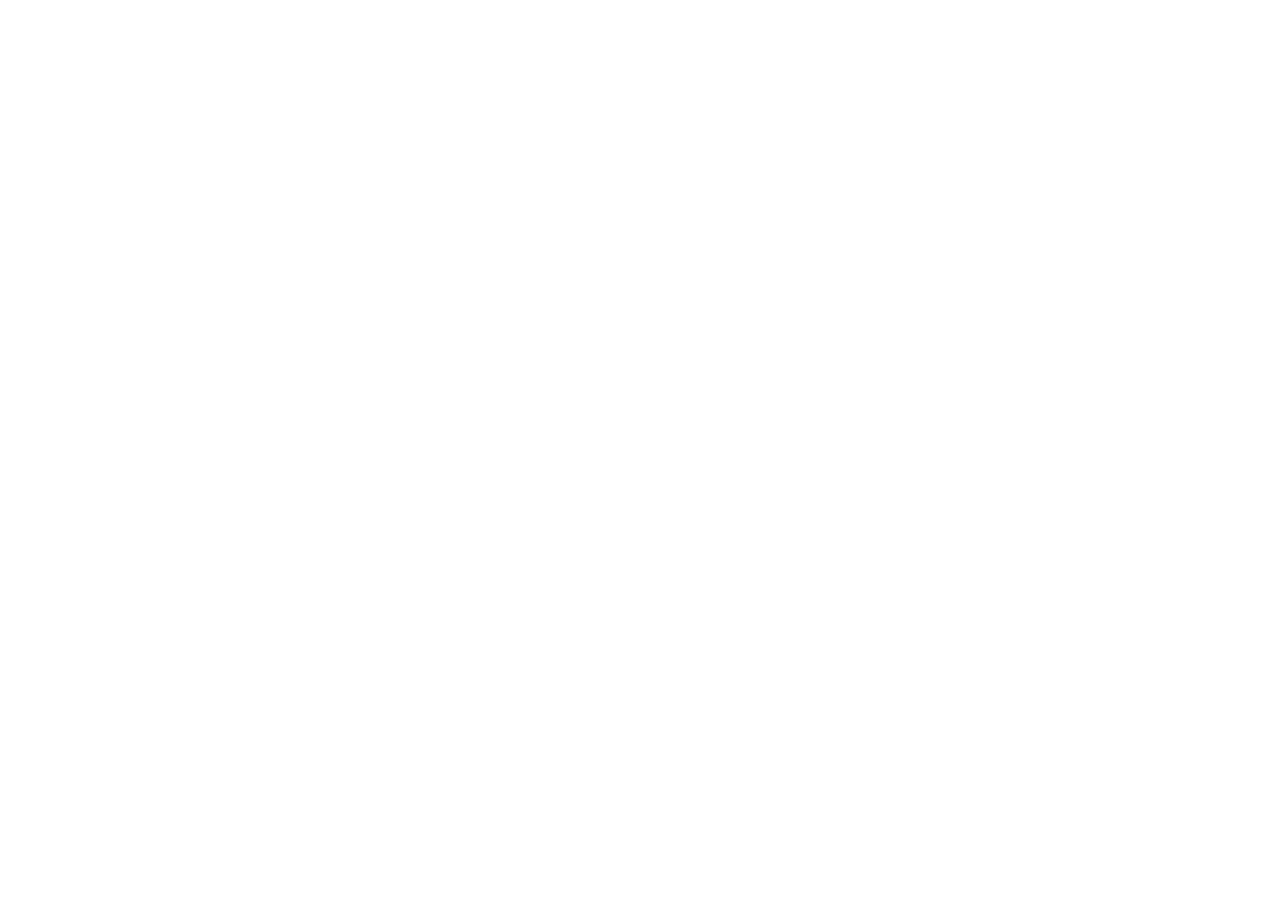
==== index.html @ b6c13cb3 "Intial commit" ====
<!DOCTYPE html>
<html lang="en">
<head>
    <meta charset="UTF-8">
    <meta name="viewport" content="width=device-width, initial-scale=1.0">
    <title>Document</title>
</head>
<body>
    
</body>
</html>
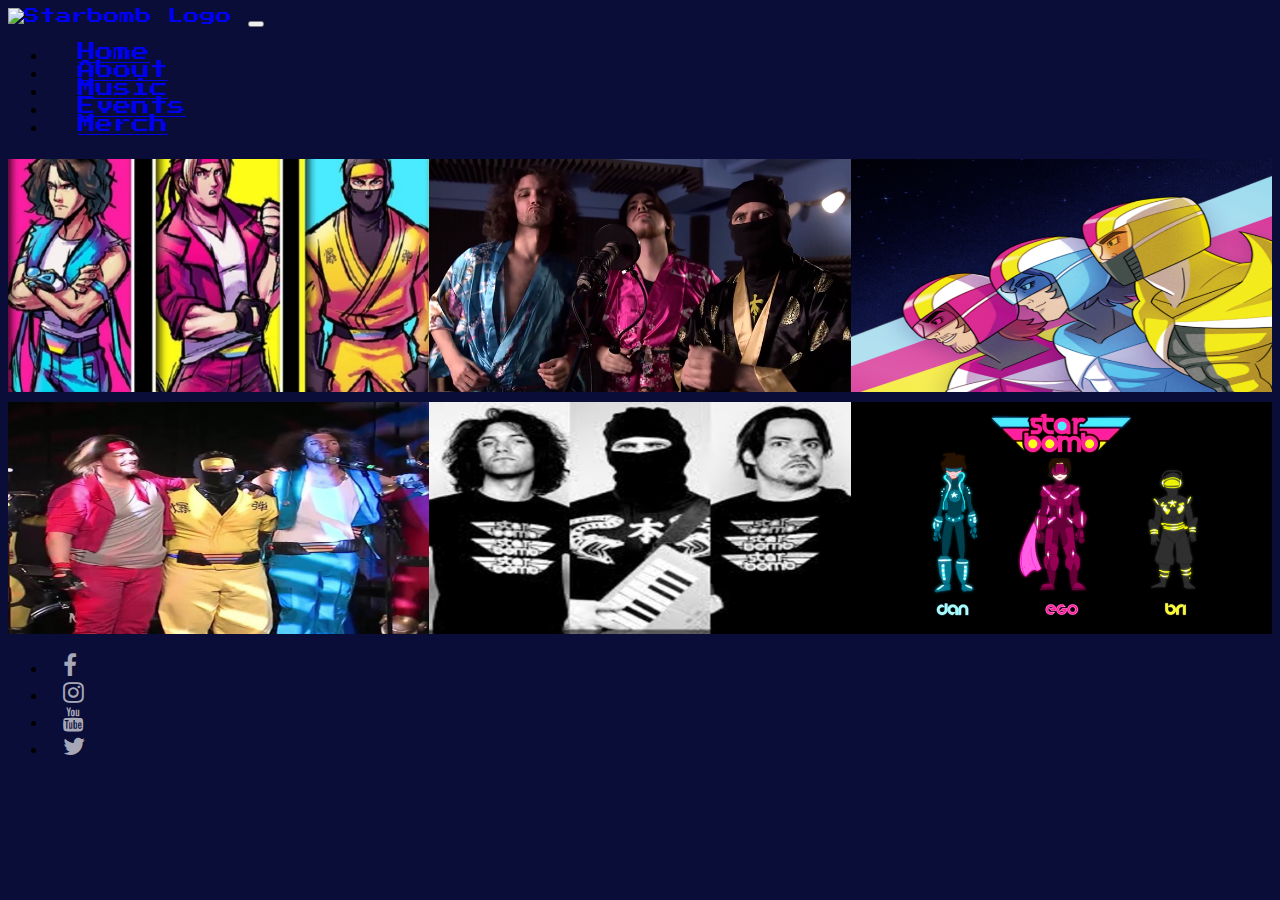
==== commit 468247c1: "Homepage gallery added and responsive" ====
--- a/index.html
+++ b/index.html
@@ -3,9 +3,58 @@
 <head>
     <meta charset="UTF-8">
     <meta name="viewport" content="width=device-width, initial-scale=1.0">
-    <title>Document</title>
+    <link rel="stylesheet" href="https://cdn.jsdelivr.net/npm/bootstrap@4.5.3/dist/css/bootstrap.min.css" integrity="sha384-TX8t27EcRE3e/ihU7zmQxVncDAy5uIKz4rEkgIXeMed4M0jlfIDPvg6uqKI2xXr2" crossorigin="anonymous">
+    <link href="https://maxcdn.bootstrapcdn.com/font-awesome/4.6.3/css/font-awesome.min.css" rel="stylesheet" type="text/css">
+    <link rel="stylesheet" href="assets/css/style.css">
+    
+
+    <title>Starbomb - Home</title>
 </head>
+
 <body>
-    
+
+<nav class="navbar navbar-dark bg-dark navbar-expand-md sticky-top " >
+    <a class="navbar-brand"  href="index.html"> <img src="assets/images/starbomb-logo-2.png" alt="Starbomb Logo" style="width:144px;height:117px;"></a>
+    <button class="navbar-toggler" data-toggle="collapse" data-target="#navMenu"><span class="navbar-toggler-icon"></span></button>
+    <div class="collapse navbar-collapse " id="navMenu">  
+        <ul class="navbar-nav ml-auto">
+            <li class="nav-item"> <a class="nav-link" href="index.html"> Home </a> </li>
+	        <li class="nav-item"> <a class="nav-link" href="about.html"> About </a> </li>
+	        <li class="nav-item"> <a class="nav-link" href="music.html"> Music </a> </li>
+	        <li class="nav-item"> <a class="nav-link" href="events.html"> Events </a> </li>
+	        <li class="nav-item"> <a class="nav-link" href="merch.html"> Merch </a> </li>
+        </ul>
+    </div>     
+</nav>
+
+<section id="gallery">
+    <img src="assets/images/starbomb-band-1.jpg" alt="Starbomb band image 1"> 
+    <img src="assets/images/starbomb-band-2.jpg" alt="Starbomb band image 2">
+    <img src="assets/images/starbomb-band-3.jpg" alt="Starbomb band image 3">
+    <img src="assets/images/starbomb-band-4.jpg" alt="Starbomb band image 4">
+    <img src="assets/images/starbomb-band-5.jpg" alt="Starbomb band image 5">
+    <img src="assets/images/starbomb-band-6.jpg" alt="Starbomb band image 6">  
+</section>
+
+<footer class="navbar navbar-dark bg-dark navbar-expand-md fixed-bottom text-center">
+
+<ul class=" list-inline social-links mx-auto">
+    <li class="list-inline-item nav-item"><a class="nav-item" target="_blank" href="https://www.facebook.com/starbombband/"><i class="fa fa-facebook" aria-hidden="true" ></i>
+        <span class="sr-only">Facebook</span></a></li>
+    <li class="list-inline-item nav-item"><a target="_blank" href="https://www.instagram.com/starbombband/"><i class="fa fa-instagram" aria-hidden="true" ></i>
+        <span class="sr-only">Instagram</span></a></li>
+    <li class="list-inline-item nav-item"><a target="_blank" href="https://www.youtube.com/user/egoraptor"><i class="fa fa-youtube" aria-hidden="true" ></i>
+        <span class="sr-only">YouTube</span></a></li>
+    <li class="list-inline-item nav-item"><a target="_blank" href="https://twitter.com/starbomb"><i class="fa fa-twitter" aria-hidden="true" ></i>
+        <span class="sr-only">Twitter</span></a></li>
+</ul>
+
+</footer>
+
+
+<script src="https://code.jquery.com/jquery-3.5.1.slim.min.js" integrity="sha384-DfXdz2htPH0lsSSs5nCTpuj/zy4C+OGpamoFVy38MVBnE+IbbVYUew+OrCXaRkfj" crossorigin="anonymous"></script>
+<script src="https://cdn.jsdelivr.net/npm/bootstrap@4.5.3/dist/js/bootstrap.bundle.min.js" integrity="sha384-ho+j7jyWK8fNQe+A12Hb8AhRq26LrZ/JpcUGGOn+Y7RsweNrtN/tE3MoK7ZeZDyx" crossorigin="anonymous"></script>
 </body>
+
+
 </html>--- a/assets/css/style.css
+++ b/assets/css/style.css
@@ -0,0 +1,71 @@
+@import url('https://fonts.googleapis.com/css2?family=Press+Start+2P&display=swap');
+
+/* Navbar styling */
+
+.nav-link {
+font-family: 'Press Start 2P', cursive , sans-serif;
+margin: 30px 30px;
+font-size: large;
+}
+
+/* Body styling */
+
+html body {
+background-color:#0a0d38;
+font-family: 'Press Start 2P', cursive , sans-serif;
+}
+
+body{
+padding-bottom: 95px;
+}
+
+/* Footer styling */
+
+footer {
+clear: both;
+position: relative;
+}
+
+.social-links {
+padding-bottom: 15px;
+}
+
+.social-links li a {
+margin:15px;
+font-size: x-large;
+color: #fafafaad;
+}
+
+/* Home Gallery styling*/
+#gallery{
+clear: both;
+column-count: 3;
+line-height: 0;
+column-gap: 0;
+}
+
+#gallery img{
+margin-top: 10px;
+width: 100%;
+height: 100%;
+}
+
+/*Gallery screensize response*/
+
+@media screen and (max-width: 1396px){
+body{
+padding-bottom: 95px;
+}
+}
+
+@media screen and (max-width:943px) {
+#gallery{
+column-count: 2;
+}
+}
+
+@media screen and (max-width:800px) {
+#gallery{
+column-count: 1;
+}
+}
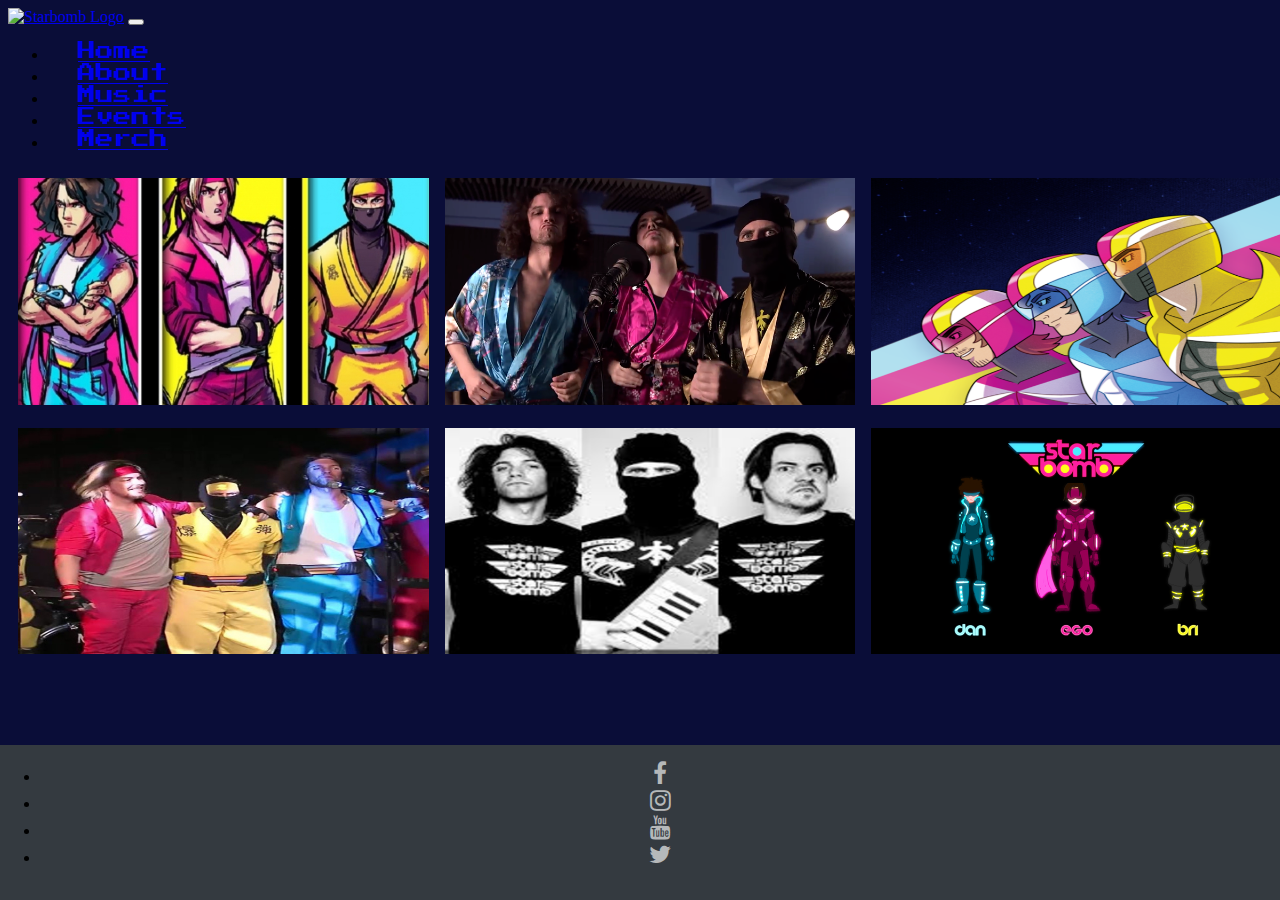
==== commit 1324739b: "Responsive elements refind for index,about,music and event pages for desktop, tablet and mobile disp" ====
--- a/index.html
+++ b/index.html
@@ -6,14 +6,14 @@
     <link rel="stylesheet" href="https://cdn.jsdelivr.net/npm/bootstrap@4.5.3/dist/css/bootstrap.min.css" integrity="sha384-TX8t27EcRE3e/ihU7zmQxVncDAy5uIKz4rEkgIXeMed4M0jlfIDPvg6uqKI2xXr2" crossorigin="anonymous">
     <link href="https://maxcdn.bootstrapcdn.com/font-awesome/4.6.3/css/font-awesome.min.css" rel="stylesheet" type="text/css">
     <link rel="stylesheet" href="assets/css/style.css">
-    
 
     <title>Starbomb - Home</title>
 </head>
 
 <body>
 
-<nav class="navbar navbar-dark bg-dark navbar-expand-md sticky-top " >
+<!-- Top navigation bar with links and band logo -->
+<nav class="navbar navbar-dark bg-dark navbar-expand-md navbar-static-top " >
     <a class="navbar-brand"  href="index.html"> <img src="assets/images/starbomb-logo-2.png" alt="Starbomb Logo" style="width:144px;height:117px;"></a>
     <button class="navbar-toggler" data-toggle="collapse" data-target="#navMenu"><span class="navbar-toggler-icon"></span></button>
     <div class="collapse navbar-collapse " id="navMenu">  
@@ -27,16 +27,18 @@
     </div>     
 </nav>
 
-<section id="gallery">
-    <img src="assets/images/starbomb-band-1.jpg" alt="Starbomb band image 1"> 
-    <img src="assets/images/starbomb-band-2.jpg" alt="Starbomb band image 2">
-    <img src="assets/images/starbomb-band-3.jpg" alt="Starbomb band image 3">
-    <img src="assets/images/starbomb-band-4.jpg" alt="Starbomb band image 4">
-    <img src="assets/images/starbomb-band-5.jpg" alt="Starbomb band image 5">
-    <img src="assets/images/starbomb-band-6.jpg" alt="Starbomb band image 6">  
+<!-- Homepage gallery -->
+<section class="row" id="gallery">
+    <img class="col" src="assets/images/starbomb-band-1.jpg" alt="Starbomb band image 1"> 
+    <img class="col" src="assets/images/starbomb-band-2.jpg" alt="Starbomb band image 2">
+    <img class="col" src="assets/images/starbomb-band-3.jpg" alt="Starbomb band image 3">
+    <img class="col" src="assets/images/starbomb-band-4.jpg" alt="Starbomb band image 4">
+    <img class="col" src="assets/images/starbomb-band-5.jpg" alt="Starbomb band image 5">
+    <img class="col" src="assets/images/starbomb-band-6.jpg" alt="Starbomb band image 6">  
 </section>
 
-<footer class="navbar navbar-dark bg-dark navbar-expand-md fixed-bottom text-center">
+<!-- Footer navbar w/ social links -->
+<footer  >
 
 <ul class=" list-inline social-links mx-auto">
     <li class="list-inline-item nav-item"><a class="nav-item" target="_blank" href="https://www.facebook.com/starbombband/"><i class="fa fa-facebook" aria-hidden="true" ></i>
@@ -52,6 +54,7 @@
 </footer>
 
 
+<!-- Javascript import for bootstrap elements -->
 <script src="https://code.jquery.com/jquery-3.5.1.slim.min.js" integrity="sha384-DfXdz2htPH0lsSSs5nCTpuj/zy4C+OGpamoFVy38MVBnE+IbbVYUew+OrCXaRkfj" crossorigin="anonymous"></script>
 <script src="https://cdn.jsdelivr.net/npm/bootstrap@4.5.3/dist/js/bootstrap.bundle.min.js" integrity="sha384-ho+j7jyWK8fNQe+A12Hb8AhRq26LrZ/JpcUGGOn+Y7RsweNrtN/tE3MoK7ZeZDyx" crossorigin="anonymous"></script>
 </body>
--- a/assets/css/style.css
+++ b/assets/css/style.css
@@ -1,71 +1,253 @@
 @import url('https://fonts.googleapis.com/css2?family=Press+Start+2P&display=swap');
 
 /* Navbar styling */
-
 .nav-link {
-font-family: 'Press Start 2P', cursive , sans-serif;
-margin: 30px 30px;
-font-size: large;
+    font-family: 'Press Start 2P', cursive , sans-serif;
+    margin: 30px 30px;
+    font-size: large;
 }
 
 /* Body styling */
-
 html body {
-background-color:#0a0d38;
-font-family: 'Press Start 2P', cursive , sans-serif;
-}
-
-body{
-padding-bottom: 95px;
+    background-color:#0a0d38;
+}
+
+.title-name{
+    font-family: 'Press Start 2P', cursive , sans-serif;
+    color: #fafafaad;
+    text-align: center;
+    padding: 20px;
+    height: 10%;
+}
+
+.about-text{
+    line-height: 1;
+    font-family: 'Press Start 2P', cursive , sans-serif;
+    color: #fafafaad;
+    text-align: center;
+    word-spacing: 1px;
+    display: inline-block;
+    margin:10px;
 }
 
 /* Footer styling */
-
 footer {
-clear: both;
-position: relative;
-}
-
+    position:fixed;
+    clear: both;
+    left: 0;
+    bottom: 0;
+    width: 100%;
+    background-color:#343a40;
+    text-align: center;
+}
+
+/*Link Styling*/
 .social-links {
-padding-bottom: 15px;
+    padding-bottom: 15px;
 }
 
 .social-links li a {
-margin:15px;
-font-size: x-large;
-color: #fafafaad;
+    margin:15px;
+    font-size: x-large;
+    color: #fafafaad;
+}
+
+#music-links a{
+    display: flex;
+    justify-content: center;
+    font-family: 'Press Start 2P', cursive , sans-serif;
+    margin:70px;
+    font-size: x-large;
+    color: #fafafaad;
+}
+
+#music-links a i {
+    margin: 10px;
+    font-size: xxl;
+    
 }
 
 /* Home Gallery styling*/
 #gallery{
-clear: both;
-column-count: 3;
-line-height: 0;
-column-gap: 0;
+    clear: both;
+    column-count: 3;
+    line-height: 1;
+    padding-bottom: 4%;
 }
 
 #gallery img{
-margin-top: 10px;
-width: 100%;
-height: 100%;
-}
-
-/*Gallery screensize response*/
-
-@media screen and (max-width: 1396px){
-body{
-padding-bottom: 95px;
-}
-}
-
-@media screen and (max-width:943px) {
-#gallery{
-column-count: 2;
-}
-}
-
-@media screen and (max-width:800px) {
-#gallery{
-column-count: 1;
-}
-}
+    margin: 10px;
+    width: 100%;
+    height: 100%;
+
+}
+
+/* About Gallery styling*/
+#about-photo{
+    clear: both;
+    column-count: 3;
+    line-height: 0;
+    column-gap: 0;
+
+}
+
+#about-photo img{
+    clear: both;
+    margin-top: 10px;
+    width: 100%;
+    height: 60%;
+}
+
+#music-video{
+    padding-top: 35px;
+    padding-bottom: 35px;
+}
+
+/*Form Styling*/
+.form-text{
+    text-align: center;
+    font-family: 'Press Start 2P', cursive , sans-serif;
+    color: #fafafaad;
+    padding-top: 30px;
+
+}
+
+.buffer{ 
+    clear: both;
+    margin-top:30px;
+    margin-bottom: 30px;
+}
+
+.form-layout{
+    height: 80%;
+    width: 60%;
+    margin-right: 20%;
+    margin-left: 20%;
+    padding-bottom:5%;
+}
+
+/*Merch page styling*/
+.merch-image{
+    max-width: 60%;
+} 
+
+/*Merch select styling*/
+
+select, .buy-button {
+display: inline-block;
+font-size: medium;
+font-family: 'Press Start 2P', cursive , sans-serif;
+color: #000000;
+width:20%;
+max-width:20%;
+box-sizing: border-box;
+border: 1px solid #aaa;
+border-radius: .5em;
+-moz-appearance: none;
+-webkit-appearance: none;
+appearance: none;
+}
+
+
+/*Screensize response*/
+
+@media screen and (min-width: 770px){
+
+#merch-layout{
+    column-count: 6;
+}
+
+}
+
+@media screen and (max-width:769px) {
+#gallery {
+    column-count: 3;
+    margin: 20px;
+    display: inline-block;
+}
+
+#gallery img{
+    margin: 10px;
+    width: 100%;
+    height: 100%;
+
+}
+
+#music-video{
+    column-count: 2;
+}
+
+#music-video iframe {
+    height: 70%;
+    padding-bottom: 10px;
+}
+
+.form-layout{
+    height: 80%;
+    width: 60%;
+    margin-right: 20%;
+    margin-left: 20%;
+    padding-bottom:7%;
+}
+
+
+#merch-layout{
+    column-count: 2;
+}
+
+
+
+/*select{
+    column-count: 1;
+}*/
+
+.about-text{
+    margin-bottom: 10px;
+}
+
+
+
+
+}
+
+@media screen and (max-width:480px) {
+#gallery {
+    column-count: 1;
+    margin-left: 10px;
+    display: inline-block;
+    padding-bottom: 20%;
+}
+
+#gallery img{
+    margin: 10px;
+    width: 100%;
+    height: 100%;
+
+}
+
+.about-text{
+    padding-bottom: 20%;
+}
+
+#music-video{
+    column-count: 1;
+}
+
+#music-video iframe {
+    height: 70%;
+    padding-bottom: 10px;
+}
+
+.form-layout{
+    height: 80%;
+    width: 60%;
+    margin-right: 20%;
+    margin-left: 20%;
+    padding-bottom:15%;
+}
+
+#merch-layout{
+    column-count: 2;
+}
+
+}
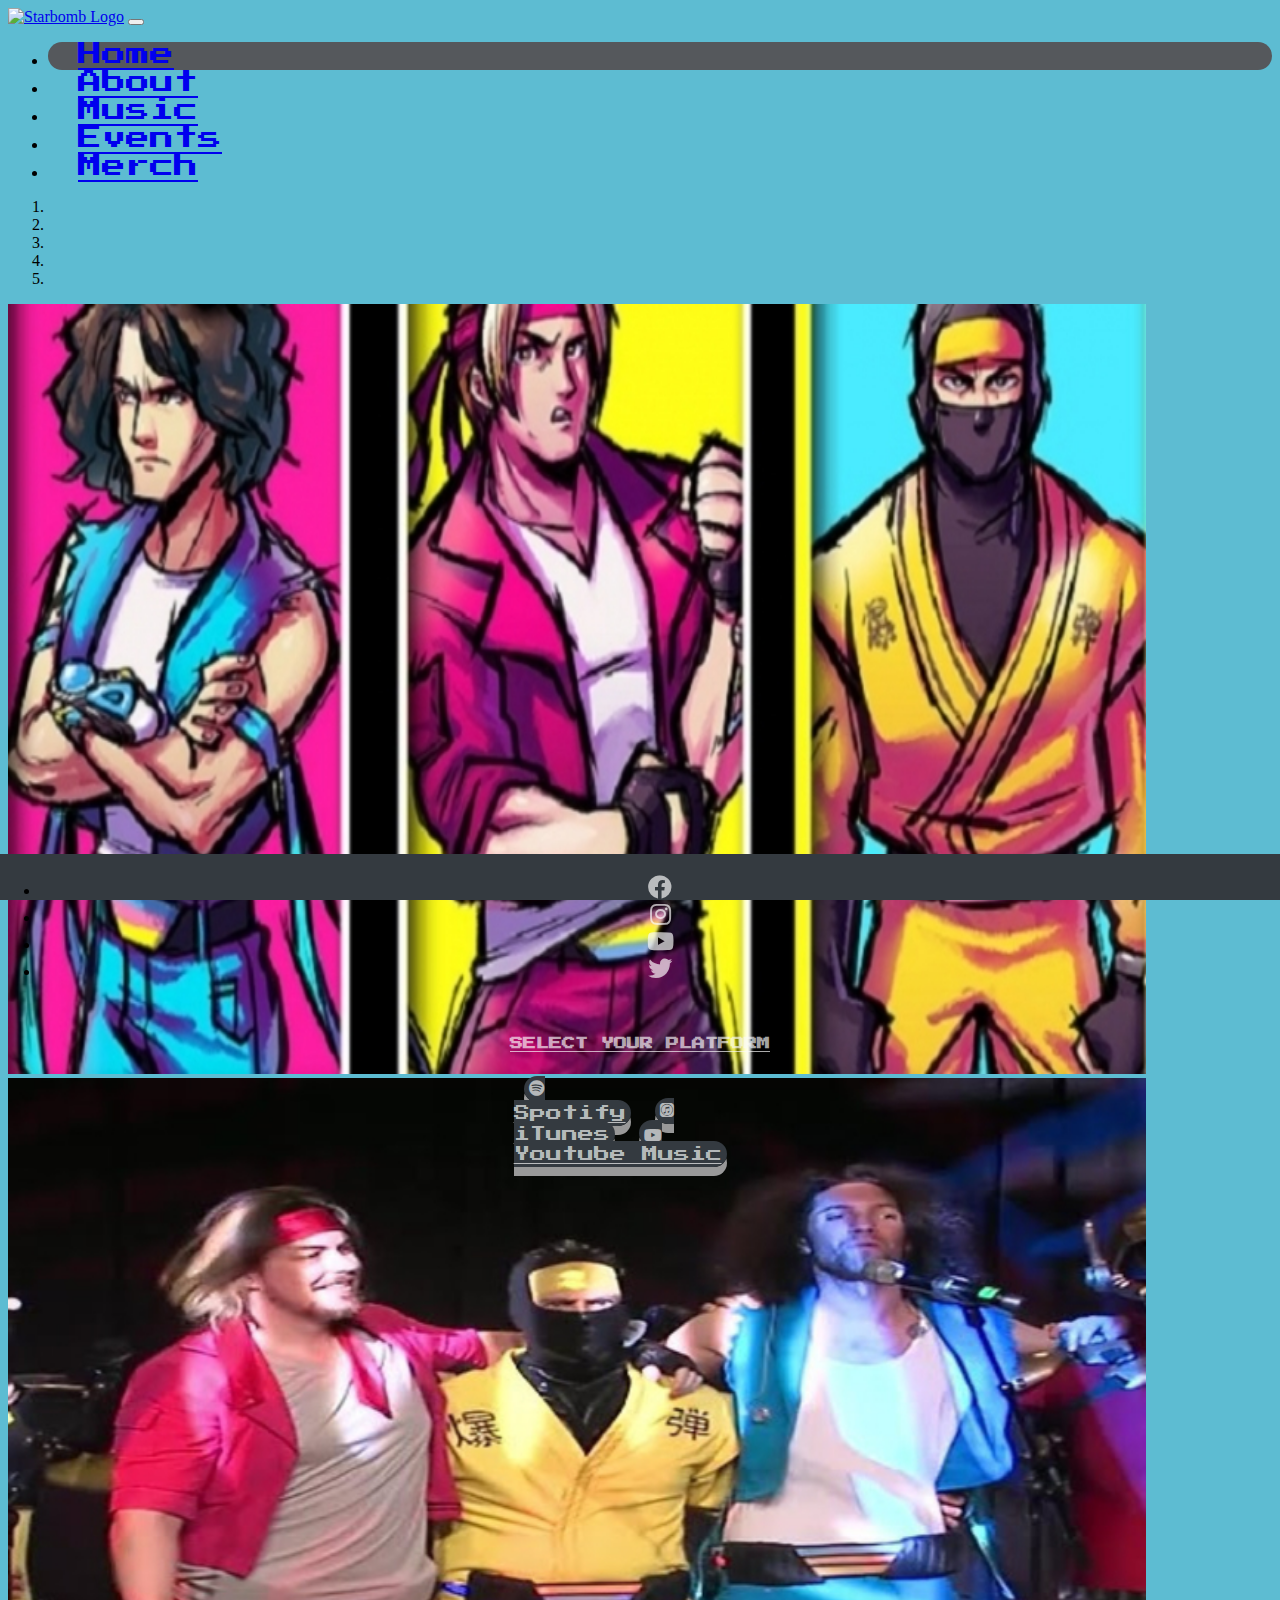
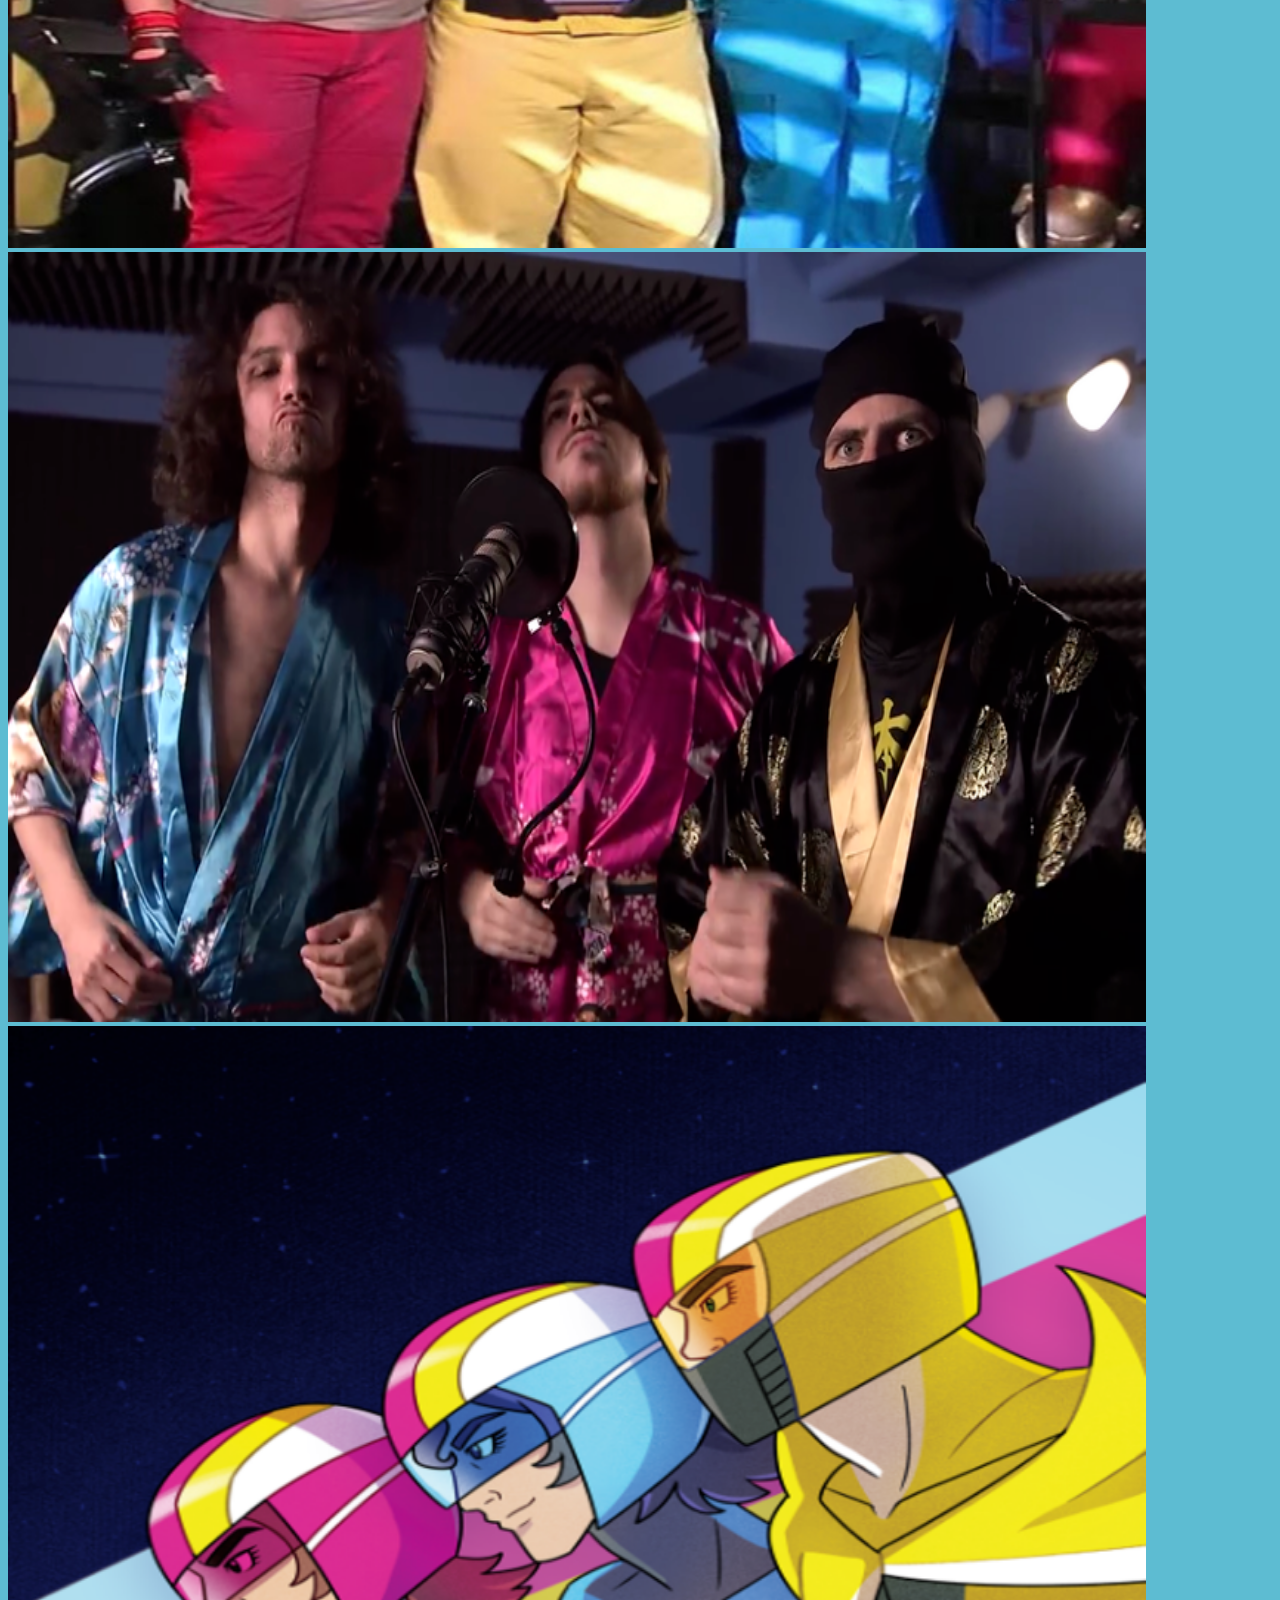
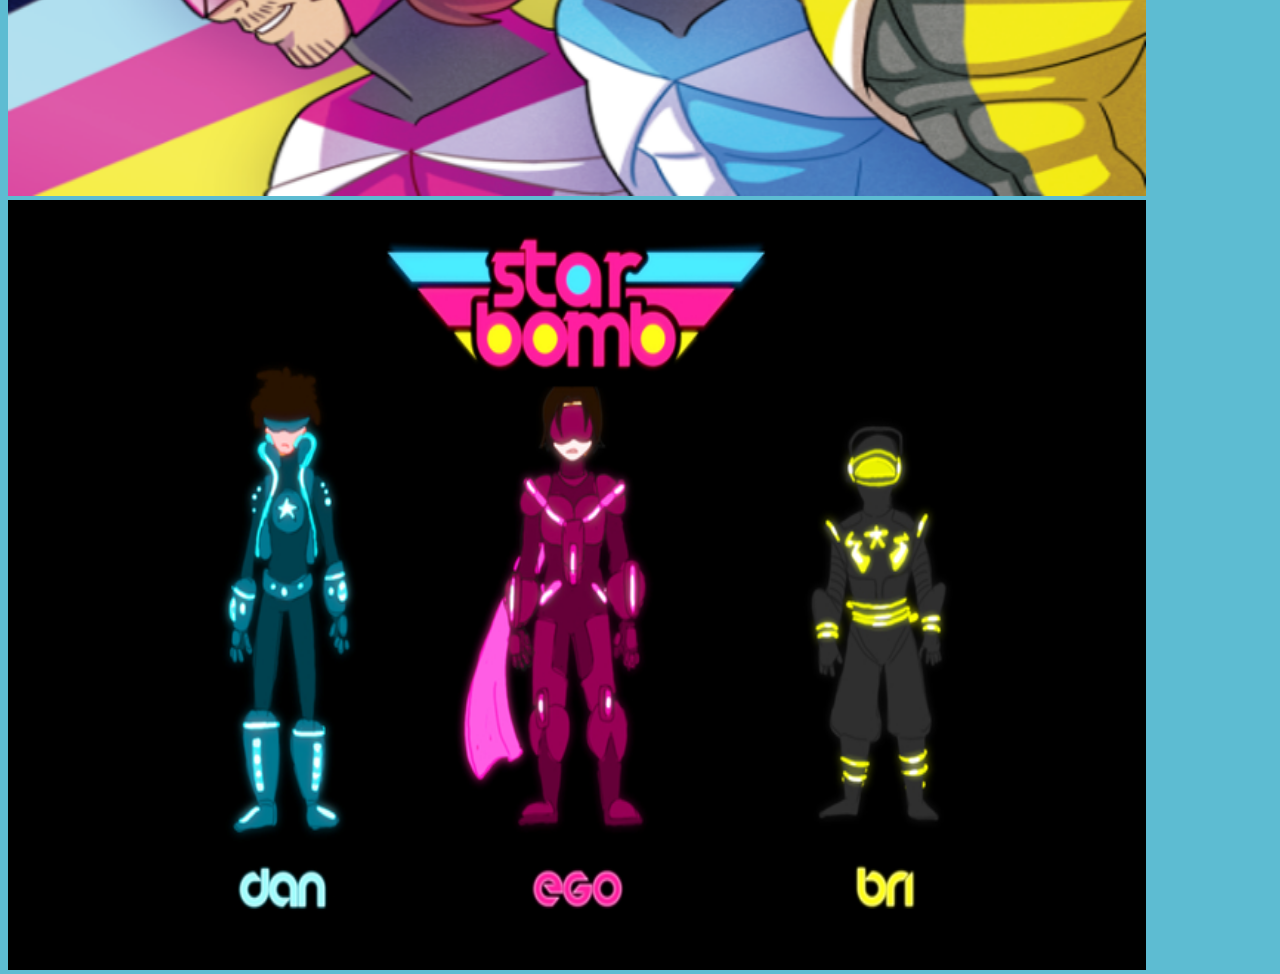
==== commit 05b4c63c: "Select elements refined for better display. Spacing reduced and content reordered in about.html for " ====
--- a/index.html
+++ b/index.html
@@ -4,60 +4,105 @@
     <meta charset="UTF-8">
     <meta name="viewport" content="width=device-width, initial-scale=1.0">
     <link rel="stylesheet" href="https://cdn.jsdelivr.net/npm/bootstrap@4.5.3/dist/css/bootstrap.min.css" integrity="sha384-TX8t27EcRE3e/ihU7zmQxVncDAy5uIKz4rEkgIXeMed4M0jlfIDPvg6uqKI2xXr2" crossorigin="anonymous">
-    <link href="https://maxcdn.bootstrapcdn.com/font-awesome/4.6.3/css/font-awesome.min.css" rel="stylesheet" type="text/css">
+    <link href="https://cdnjs.cloudflare.com/ajax/libs/font-awesome/5.15.1/css/all.min.css" rel="stylesheet">
     <link rel="stylesheet" href="assets/css/style.css">
-
     <title>Starbomb - Home</title>
 </head>
 
 <body>
 
 <!-- Top navigation bar with links and band logo -->
-<nav class="navbar navbar-dark bg-dark navbar-expand-md navbar-static-top " >
-    <a class="navbar-brand"  href="index.html"> <img src="assets/images/starbomb-logo-2.png" alt="Starbomb Logo" style="width:144px;height:117px;"></a>
+<nav class="navbar navbar-dark bg-dark navbar-expand-lg  navbar-fixed-top " >
+<div class="container-fluid">
+    <a class="navbar-brand"  href="index.html"> <img src="assets/images/starbomb-logo-2.png" alt="Starbomb Logo" style="width:86px;height:70px;"></a>
     <button class="navbar-toggler" data-toggle="collapse" data-target="#navMenu"><span class="navbar-toggler-icon"></span></button>
     <div class="collapse navbar-collapse " id="navMenu">  
         <ul class="navbar-nav ml-auto">
-            <li class="nav-item"> <a class="nav-link" href="index.html"> Home </a> </li>
+            <li class="nav-item active"> <a class="nav-link" href="index.html"> Home </a> </li>
 	        <li class="nav-item"> <a class="nav-link" href="about.html"> About </a> </li>
 	        <li class="nav-item"> <a class="nav-link" href="music.html"> Music </a> </li>
 	        <li class="nav-item"> <a class="nav-link" href="events.html"> Events </a> </li>
 	        <li class="nav-item"> <a class="nav-link" href="merch.html"> Merch </a> </li>
         </ul>
-    </div>     
+    </div>  
+</div>   
 </nav>
 
-<!-- Homepage gallery -->
-<section class="row" id="gallery">
-    <img class="col" src="assets/images/starbomb-band-1.jpg" alt="Starbomb band image 1"> 
-    <img class="col" src="assets/images/starbomb-band-2.jpg" alt="Starbomb band image 2">
-    <img class="col" src="assets/images/starbomb-band-3.jpg" alt="Starbomb band image 3">
-    <img class="col" src="assets/images/starbomb-band-4.jpg" alt="Starbomb band image 4">
-    <img class="col" src="assets/images/starbomb-band-5.jpg" alt="Starbomb band image 5">
-    <img class="col" src="assets/images/starbomb-band-6.jpg" alt="Starbomb band image 6">  
+<!--Carousel template taken from bootstrap documentation-->
+
+<div id="carouselBandImages" class="carousel slide" data-ride="carousel">
+  <ol class="carousel-indicators">
+    <li data-target="#carouselBandImages" data-slide-to="0" class="active"></li>
+    <li data-target="#carouselBandImages" data-slide-to="1"></li>
+    <li data-target="#carouselBandImages" data-slide-to="3"></li>
+    <li data-target="#carouselBandImages" data-slide-to="4"></li>
+    <li data-target="#carouselBandImages" data-slide-to="5"></li>
+  </ol>
+  <div class="carousel-inner">
+    <div class="carousel-item">
+      <img class="d-block w-100" src="assets/images/starbomb-band-1.jpg" alt="Starbomb band image 1">
+    </div>
+    <div class="carousel-item">
+      <img class="d-block w-100" src="assets/images/starbomb-band-2.jpg" alt="Starbomb band image 2">
+    </div>
+    <div class="carousel-item active">
+      <img class="d-block w-100" src="assets/images/starbomb-band-3.jpg" alt="Starbomb band image 3">
+    </div>
+    <div class="carousel-item">
+      <img class="d-block w-100" src="assets/images/starbomb-band-5.jpg" alt="Starbomb band image 5">
+    </div>
+    <div class="carousel-item">
+      <img class="d-block w-100" src="assets/images/starbomb-band-6.jpg" alt="Starbomb band image 6">
+    </div>
+  </div>
+  <a class="carousel-control-prev" href="#carouselBandImages" role="button" data-slide="prev">
+    <span class="carousel-control-prev-icon" aria-hidden="true"></span>
+    <span class="sr-only">Previous</span>
+  </a>
+  <a class="carousel-control-next" href="#carouselBandImages" role="button" data-slide="next">
+    <span class="carousel-control-next-icon" aria-hidden="true"></span>
+    <span class="sr-only">Next</span>
+  </a>
+</div>
+
+<!--Links to music platforms-->
+
+<section class="bottom-buffer container-fluid">
+
+    <h5 class="title-name">SELECT YOUR PLATFORM</h5>
+
+    <div class="row bottom-buffer button-position">
+
+        <a class="button col-lg-12" target="_blank" href="https://open.spotify.com/album/4ll1nIdxAdmQGZuHFCwLeh" role="button"><i class="icon fab fa-spotify"></i><br>Spotify</a>
+
+        <a class="button col-lg-12" target="_blank" href="https://itunes.apple.com/us/album/the-tryforce/1455063613?ls=1&app=itunes" role="button"><i class="icon fab fa-itunes"></i><br>iTunes</a>
+
+        <a class="button col-lg-12" target="_blank" href="https://music.youtube.com/channel/UCuEOrLv3pYGDZ4ukrfeqf0Q" role="button"><i class="fab fa-youtube"></i><br>Youtube Music</a>
+    
+    </div>
+
 </section>
 
 <!-- Footer navbar w/ social links -->
-<footer  >
+<footer >
 
 <ul class=" list-inline social-links mx-auto">
-    <li class="list-inline-item nav-item"><a class="nav-item" target="_blank" href="https://www.facebook.com/starbombband/"><i class="fa fa-facebook" aria-hidden="true" ></i>
+    <li class="list-inline-item nav-item"><a class="nav-item" target="_blank" href="https://www.facebook.com/starbombband/"><i class="fab fa-facebook" aria-hidden="true" ></i>
         <span class="sr-only">Facebook</span></a></li>
-    <li class="list-inline-item nav-item"><a target="_blank" href="https://www.instagram.com/starbombband/"><i class="fa fa-instagram" aria-hidden="true" ></i>
+    <li class="list-inline-item nav-item"><a target="_blank" href="https://www.instagram.com/starbombband/"><i class="fab fa-instagram" aria-hidden="true" ></i>
         <span class="sr-only">Instagram</span></a></li>
-    <li class="list-inline-item nav-item"><a target="_blank" href="https://www.youtube.com/user/egoraptor"><i class="fa fa-youtube" aria-hidden="true" ></i>
+    <li class="list-inline-item nav-item"><a target="_blank" href="https://www.youtube.com/user/egoraptor"><i class="fab fa-youtube" aria-hidden="true" ></i>
         <span class="sr-only">YouTube</span></a></li>
-    <li class="list-inline-item nav-item"><a target="_blank" href="https://twitter.com/starbomb"><i class="fa fa-twitter" aria-hidden="true" ></i>
+    <li class="list-inline-item nav-item"><a target="_blank" href="https://twitter.com/starbomb"><i class="fab fa-twitter" aria-hidden="true" ></i>
         <span class="sr-only">Twitter</span></a></li>
 </ul>
 
 </footer>
 
-
 <!-- Javascript import for bootstrap elements -->
-<script src="https://code.jquery.com/jquery-3.5.1.slim.min.js" integrity="sha384-DfXdz2htPH0lsSSs5nCTpuj/zy4C+OGpamoFVy38MVBnE+IbbVYUew+OrCXaRkfj" crossorigin="anonymous"></script>
-<script src="https://cdn.jsdelivr.net/npm/bootstrap@4.5.3/dist/js/bootstrap.bundle.min.js" integrity="sha384-ho+j7jyWK8fNQe+A12Hb8AhRq26LrZ/JpcUGGOn+Y7RsweNrtN/tE3MoK7ZeZDyx" crossorigin="anonymous"></script>
+<script src="https://ajax.googleapis.com/ajax/libs/jquery/3.2.1/jquery.min.js"></script>
+<script src="https://cdnjs.cloudflare.com/ajax/libs/popper.js/1.12.6/umd/popper.min.js"></script>
+<script src="https://maxcdn.bootstrapcdn.com/bootstrap/4.0.0/js/bootstrap.min.js"></script>
 </body>
 
-
 </html>--- a/assets/css/style.css
+++ b/assets/css/style.css
@@ -1,44 +1,63 @@
 @import url('https://fonts.googleapis.com/css2?family=Press+Start+2P&display=swap');
+/*General*/
+html body {
+    background-color:#5dbcd2;
+}
+
+.buffer{ 
+    margin-top:20px;
+    margin-bottom: 20px;
+}
+
+.bottom-buffer{
+    margin-bottom: 5%;
+}
+
+.full-margin{
+    margin:2px;
+}
 
 /* Navbar styling */
 .nav-link {
     font-family: 'Press Start 2P', cursive , sans-serif;
-    margin: 30px 30px;
-    font-size: large;
-}
-
-/* Body styling */
-html body {
-    background-color:#0a0d38;
-}
-
+    margin: 0px 30px;
+    font-size: x-large;
+}
+
+.navbar .active{
+    background:#55585c;
+    border-radius:25px;
+}
+
+/* text styling */
 .title-name{
     font-family: 'Press Start 2P', cursive , sans-serif;
     color: #fafafaad;
     text-align: center;
-    padding: 20px;
-    height: 10%;
+    
+    text-decoration: underline;
+    line-height: 2;
 }
 
 .about-text{
-    line-height: 1;
+    line-height: 2;
     font-family: 'Press Start 2P', cursive , sans-serif;
     color: #fafafaad;
     text-align: center;
     word-spacing: 1px;
-    display: inline-block;
-    margin:10px;
 }
 
 /* Footer styling */
 footer {
     position:fixed;
-    clear: both;
     left: 0;
     bottom: 0;
     width: 100%;
+    height: 4%;
     background-color:#343a40;
     text-align: center;
+    padding-top:5px;
+    padding-bottom:5px;
 }
 
 /*Link Styling*/
@@ -52,55 +71,71 @@
     color: #fafafaad;
 }
 
-#music-links a{
-    display: flex;
-    justify-content: center;
-    font-family: 'Press Start 2P', cursive , sans-serif;
-    margin:70px;
-    font-size: x-large;
-    color: #fafafaad;
-}
-
-#music-links a i {
+/*Button styling*/
+.button {
+    padding: 5px;
+    font-family: 'Press Start 2P', cursive , sans-serif;
+    font-size:medium;
+    text-align: center;
+    vertical-align: middle;
+    color: #fafafaad;
+    background-color:#343a40;
+    border-radius: 15px;
+    box-shadow: 0 9px #999;
     margin: 10px;
-    font-size: xxl;
-    
+}
+
+
+.icon{
+    vertical-align: middle;
+    margin-bottom:6px;
 }
 
 /* Home Gallery styling*/
-#gallery{
-    clear: both;
-    column-count: 3;
+
+#carouselBandImages{
+    height: 770px;
+    margin-top:15px;
+    margin-bottom:5%;
+}
+
+#carouselBandImages img{
+    width: 90%;
+    height: 770px;
+}
+
+#about-photo{
+    column-count: 4;
+    margin-top: 10px;
+    padding-top: 20px;
+    padding-bottom:20px;
+}
+
+#about-photo img{
+    margin-top:10px;
+    margin-bottom:10px;
+    height:50%;
+    width: 100%;
+    padding: 10px;
+}
+
+/*Video Styling */
+#music-video{
+    margin-top:3%;
+    padding-left:7%;
+}
+
+#music-video iframe{
+    float: center;
+    margin:20px;
+}
+
+#music-video h2{
+    font-family: 'Press Start 2P', cursive , sans-serif;
+    color: #fafafaad;
+    text-decoration: underline;
     line-height: 1;
-    padding-bottom: 4%;
-}
-
-#gallery img{
-    margin: 10px;
-    width: 100%;
-    height: 100%;
-
-}
-
-/* About Gallery styling*/
-#about-photo{
-    clear: both;
-    column-count: 3;
-    line-height: 0;
-    column-gap: 0;
-
-}
-
-#about-photo img{
-    clear: both;
-    margin-top: 10px;
-    width: 100%;
-    height: 60%;
-}
-
-#music-video{
-    padding-top: 35px;
-    padding-bottom: 35px;
+    text-align:center;
 }
 
 /*Form Styling*/
@@ -109,13 +144,6 @@
     font-family: 'Press Start 2P', cursive , sans-serif;
     color: #fafafaad;
     padding-top: 30px;
-
-}
-
-.buffer{ 
-    clear: both;
-    margin-top:30px;
-    margin-bottom: 30px;
 }
 
 .form-layout{
@@ -124,130 +152,197 @@
     margin-right: 20%;
     margin-left: 20%;
     padding-bottom:5%;
+    line-height: 10px;
 }
 
 /*Merch page styling*/
+
 .merch-image{
-    max-width: 60%;
+    float: right;
+    height: 100%;
+    width: 100%;  
 } 
 
-/*Merch select styling*/
-
 select, .buy-button {
-display: inline-block;
-font-size: medium;
-font-family: 'Press Start 2P', cursive , sans-serif;
-color: #000000;
-width:20%;
-max-width:20%;
-box-sizing: border-box;
-border: 1px solid #aaa;
-border-radius: .5em;
--moz-appearance: none;
--webkit-appearance: none;
-appearance: none;
-}
-
+    display:inline-block;
+    font-size: small;
+    font-family: 'Press Start 2P', cursive , sans-serif;
+    color: #000000;
+    width: 90%;
+    margin-right: 2%;
+    padding-bottom:5%;
+    padding-right: 0;
+    box-sizing: border-box;
+    border: 1px solid #aaa;
+    border-radius: .5em;
+    -moz-appearance: none;
+    -webkit-appearance: none;
+    appearance: none;
+}
+
+#merch-container{
+    background: #fafafaad;
+    box-sizing: border-box;
+    border: 1px solid rgb(5, 5, 5);
+    border-radius: .5em;
+}
+
+/*Event styling*/
+
+#tour div{
+    column-count:3;
+    background-color: #343a40; 
+    box-sizing: border-box;
+    border: 1px solid rgb(5, 5, 5);
+    border-radius:15px;
+    color:#fafafaad;
+    font-family: 'Press Start 2P', cursive , sans-serif;
+    padding: 20px;
+    text-align: center;
+    margin: 1% 25%;
+}
 
 /*Screensize response*/
 
+
+/* Desktop response */
 @media screen and (min-width: 770px){
 
-#merch-layout{
-    column-count: 6;
-}
-
-}
-
+    select, .buy-button {
+        padding:20px;
+    }
+
+    #merch-layout{
+        column-count: 4;
+    }
+
+    .button-position{
+        margin-left: 40%;
+        margin-right:40%;
+        width: 20%;
+    }
+
+}
+
+/* Tablet Response */
 @media screen and (max-width:769px) {
-#gallery {
-    column-count: 3;
-    margin: 20px;
-    display: inline-block;
-}
-
-#gallery img{
-    margin: 10px;
-    width: 100%;
-    height: 100%;
-
-}
-
-#music-video{
-    column-count: 2;
-}
-
-#music-video iframe {
-    height: 70%;
-    padding-bottom: 10px;
-}
-
-.form-layout{
-    height: 80%;
-    width: 60%;
-    margin-right: 20%;
-    margin-left: 20%;
-    padding-bottom:7%;
-}
-
-
-#merch-layout{
-    column-count: 2;
-}
-
-
-
-/*select{
-    column-count: 1;
-}*/
-
-.about-text{
-    margin-bottom: 10px;
-}
-
-
-
-
-}
-
+
+    #carouselBandImages{
+        height: 80%;
+        margin-top:15px;
+        margin-bottom:15px;
+    }
+
+    #carouselBandImages img{
+        width: 90%;
+        height: 100%;
+    }
+
+    .button-position{
+        margin-left: 40%;
+        margin-right:40%;
+        width: 20%;
+    }
+
+    #about-photo img{
+        height:20%;
+        padding:10px;
+    }
+
+    #music-video{
+        column-count: 2;
+    }
+
+    #music-video iframe{
+        height: 340px;
+    }
+
+    #tour div{
+        column-count:1;
+    }
+
+    .form-layout{
+        height: 80%;
+        width: 99%;
+        margin-right: .5%;
+        margin-left: .5%;
+        padding-bottom:15%;
+    }
+
+    #merch-layout{
+        column-count: 6;
+    }
+
+    .about-text{
+        padding:25px 5px;
+    }
+}
+
+/* Mobile Response */
 @media screen and (max-width:480px) {
-#gallery {
-    column-count: 1;
-    margin-left: 10px;
-    display: inline-block;
-    padding-bottom: 20%;
-}
-
-#gallery img{
-    margin: 10px;
-    width: 100%;
-    height: 100%;
-
-}
-
-.about-text{
-    padding-bottom: 20%;
-}
-
-#music-video{
-    column-count: 1;
-}
-
-#music-video iframe {
-    height: 70%;
-    padding-bottom: 10px;
-}
-
-.form-layout{
-    height: 80%;
-    width: 60%;
-    margin-right: 20%;
-    margin-left: 20%;
-    padding-bottom:15%;
-}
-
-#merch-layout{
-    column-count: 2;
-}
-
-}
+
+    footer{
+        margin-top:10%;
+        height:6%;
+    }
+
+    .button-position{
+        margin-left: 20%;
+        margin-right:20%;
+        width: 60%;
+        padding-bottom: 25px;
+    }
+
+    #carouselBandImages{
+        height: 80%;
+        margin-top:15px;
+        margin-bottom:15px;
+    }
+
+    #carouselBandImages img{
+        width: 90%;
+        height: 100%;
+    }
+
+    .title-name{
+        padding:25px 5px;
+    }
+
+    #about-photo img{
+        height:30%;
+        padding:10px;
+    }
+
+   #music-video{
+        column-count: 2;
+        padding-bottom:10px;
+    }
+
+    #music-video iframe{
+        height: 340px;
+
+    }
+
+     #tour div{
+        column-count:1;
+        height:100%;
+        width:100%;
+        margin:2px;
+    }
+
+    .form-layout{
+        height: 80%;
+        width: 99%;
+        margin-right: .5%;
+        margin-left: .5%;
+        padding-bottom:15%;
+    }
+
+    #merch-layout{
+        column-count: 8;
+    }
+
+    .merch-image{
+        margin-top:10px;
+    }
+}
